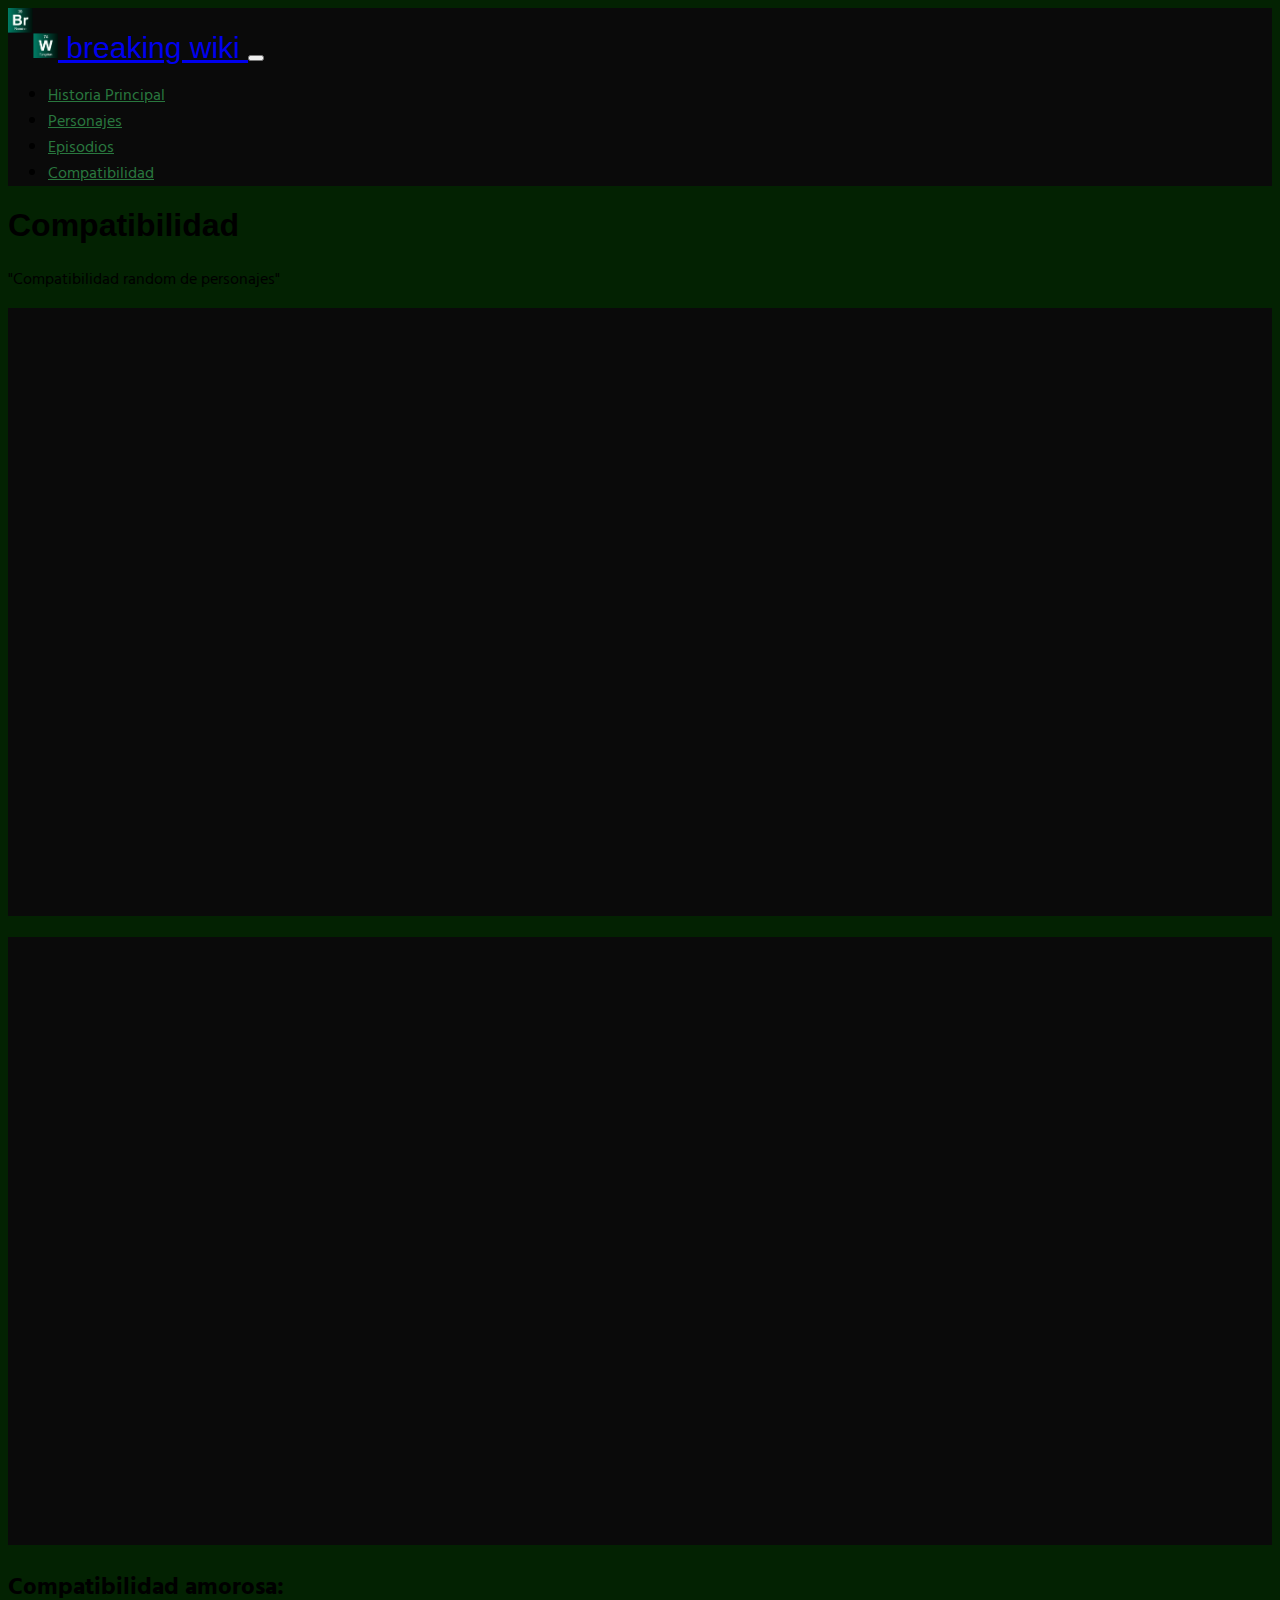
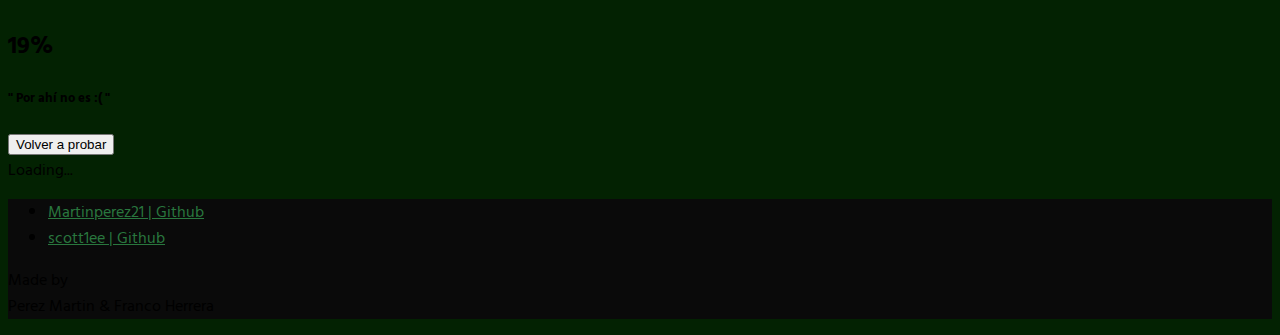
==== pages/compatibilidad.html @ 83dd54ca "Cambios en estilo y fixs de errores" ====
<!DOCTYPE html>
<html lang="es">

<head>
  <meta charset="UTF-8">
  <meta http-equiv="X-UA-Compatible" content="IE=edge">
  <meta name="viewport" content="width=device-width, initial-scale=1.0">
  <!-- Font -->
  <link href="http://fonts.cdnfonts.com/css/heart-breaking-bad" rel="stylesheet">
  <!-- Icono de la pagina -->
  <link rel="shortcut icon" href="public/img/Breaking-Wiki-logo.png">
  <!-- Bootstrap -->
  <link href="https://cdn.jsdelivr.net/npm/bootstrap@5.2.2/dist/css/bootstrap.min.css" rel="stylesheet"
    integrity="sha384-Zenh87qX5JnK2Jl0vWa8Ck2rdkQ2Bzep5IDxbcnCeuOxjzrPF/et3URy9Bv1WTRi" crossorigin="anonymous">
  <!-- Style CSS -->
  <link rel="stylesheet" href="../style.css">
  <title>Compatibilidad</title>
</head>

<body>
  <!-- Navbar -->
  <nav class="navbar navbar-expand-lg navbar-dark text-white">
    <div class="container-fluid">
      <a class="navbar-brand pt-3 pe-2" href="/index.html">
        <img src="../public/img/Breaking-Wiki-logo.png" alt="Breaking-Wiki-logo" class="img-fluid bkw-Logo pb-1 pe-1">
        breaking wiki
      </a>
      <button class="navbar-toggler" type="button" data-bs-toggle="collapse" data-bs-target="#navbarSupportedContent"
        aria-controls="navbarSupportedContent" aria-expanded="false" aria-label="Toggle navigation">
        <span class="navbar-toggler-icon"></span>
      </button>

      <div class="collapse navbar-collapse" id="navbarSupportedContent">
        <ul class="navbar-nav mt-2 me-auto mb-2 mb-lg-0">
          <li class="nav-item">
            <a class="nav-link" href="Historia_principal.html">Historia Principal</a>
          </li>
          <li class="nav-item">
            <a class="nav-link" href="personajes.html">Personajes</a>
          </li>
          <li class="nav-item">
            <a class="nav-link" href="episodios.html">Episodios</a>
          </li>
          <li class="nav-item">
            <a class="nav-link active" href="compatibilidad.html">Compatibilidad</a>
          </li>
        </ul>
      </div>
    </div>
  </nav>

    <div class="container-fluid align-content-center text-white ">
      <div class="container my-4 text-center">      
        <h1 class="font-bk display-1">Compatibilidad</h1>
        <p class="fst-italic text-secondary">"Compatibilidad random de personajes"</p>
      </div>
  
      <div class="container">
        <div class="row">
            <div class="col-lg-6 col-md-6 col-12 my-2">
                <div class="card bg-dark text-white">
                  <img class="card-img-top img-size-comp" >
                  <div class="card-body">
                    <h1 class="card-title" id="nombre"></h5>
                    <p class="card-text" id="actor"></p>
                  </div>
              </div>
            </div>
            <div class="col-lg-6 col-md-6 col-sm-12 col-12 mt-2">
                <div class="card bg-dark text-white">
                  <img class="card-img-top img-size-comp"  id="imagen">
                  <div class="card-body">
                    <h1 class="card-title text-light" id="name"></h5>
                    <p class="card-text text-light" id="portrayed"></p>
                  </div>
              </div>
            </div>
          </div>
        </div>
        
      
        <div class="container text-center titulo d-none mt-3 mb-5">
            <h2>Compatibilidad amorosa:</h2>
            <h2 id="valorcomp"></h2>
            <div class="progress my-4">
              <div class="progress-bar " aria-valuemin="0" aria-valuemax="100" id="progress-bar" ></div>
            </div>
            <div class="value">
              <p class="card-text text-light" id="valorcomp"></p>
            </div>
            <div class="frase mt-5 mb-3 fst-italic text-secondary">
              <h5 id="frase-comp"></h5>
            </div>
            <input type="button" value="Volver a probar" onclick="location.reload()" class="btn btn-success">
        </div>

        <!-- Spinner Loader -->
        <div class="spinner d-flex justify-content-center">
          <div class="spinner-border text-light" role="status">
            <span class="visually-hidden">Loading...</span>
          </div>
        </div>
    </div>

    
    <!-- Footer -->
  <footer>
    <div class="container py-4">
      <nav class="row">
        <ul class="nav justify-content-center p-4 mb-4 fs-5">
          <li class="nav-item">
            <a href="https://github.com/Martinperez21" class="nav-link mx-3">
              Martinperez21 | Github
            </a>
          </li>

          <li class="nav-item">
            <a href="https://github.com/scott1ee" class="nav-link mx-3">
              scott1ee | Github
            </a>
          </li>
        </ul>
        <p class="text-center mt-2  fs-5 text-white">Made by <br> Perez Martin & Franco Herrera</p>
      </nav>
    </div>
  </footer> 

  <!-- Script -->
  <script src="../js/compatibilidad.js"> </script>
  <script src="https://cdn.jsdelivr.net/npm/bootstrap@5.2.2/dist/js/bootstrap.bundle.min.js"
  integrity="sha384-OERcA2EqjJCMA+/3y+gxIOqMEjwtxJY7qPCqsdltbNJuaOe923+mo//f6V8Qbsw3"
  crossorigin="anonymous"></script>
 </body>
</html>
---- style.css ----
@import url('https://fonts.googleapis.com/css2?family=Hind+Siliguri:wght@300;400&display=swap');

body {
    background-color: #032202;
    font-family: 'Hind Siliguri', sans-serif;
}
footer{
    background-color: rgb(10, 10, 10);
}
@font-face {
    font-family: 'Heart Breaking Bad';
    font-style: normal;
    font-weight: 400;
    src: local('Heart Breaking Bad'), url('https://fonts.cdnfonts.com/s/67301/Heart Breaking Bad.woff') format('woff');
}

.background-movement {
    background: linear-gradient(181deg, #032202, #0c210b, #023f00, #035600);
    background-size: 800% 800%;

    -webkit-animation: bk-background 11s ease infinite;
    -o-animation: bk-background 11s ease infinite;
    animation: bk-background 11s ease infinite;
}

@-webkit-keyframes bk-background {
    0%{background-position:0% 58%}
    50%{background-position:100% 43%}
    100%{background-position:0% 58%}
}
@-o-keyframes bk-background {
    0%{background-position:0% 58%}
    50%{background-position:100% 43%}
    100%{background-position:0% 58%}
}
@keyframes bk-background {
    0%{background-position:0% 58%}
    50%{background-position:100% 43%}
    100%{background-position:0% 58%}
}

.image-bk {

    background-image: linear-gradient(rgba(0, 0, 0, 0.542), rgba(0, 0, 0, 0.568)), url(public/img/BK-image.jpg);
    background-repeat: no-repeat;
    background-attachment: fixed;
    background-size: cover;
    background-position: center center;
}

/* NAVBAR */
.navbar-dark,
.bg-dark,
.btn-dark,
.card-body,
.card-footer {
    background-color: rgb(10, 10, 10);
}

.bkw-Logo {
    width: 50px;
}

.font-bk {
    font-family: 'Heart Breaking Bad', sans-serif;
}

.navbar-brand {
    font-size: 30px;
    font-family: 'Heart Breaking Bad', sans-serif;
}

.nav-link {
    color: rgb(41, 119, 62);
}

.nav-link:hover {
    color: white;
}


.img-size {
    height: 250px;
    object-fit: cover;
    object-position: 50% 0%;
}
.img-size-comp {

    height: 600px;
    object-fit: cover;
    object-position: 0% 0%;
}

.card {
    transition: all 0.2s ease;
}

.card:hover {
    transition: 90ms;
    transform: scale(1.05);
    box-shadow: rgba(43, 102, 58, 0.525) 0px 0px 60px;
}

.page-link {
    border: none;
    color: white;
    background-color: rgb(27, 81, 41);
}

.page-link:hover,
.page.item:hover,
pagination:hover {

    border: none;
    color: rgb(41, 119, 62);
    background-color: rgb(10, 10, 10);
}
.progress-bar{
    border: none;
    background-color: #00b209;
}
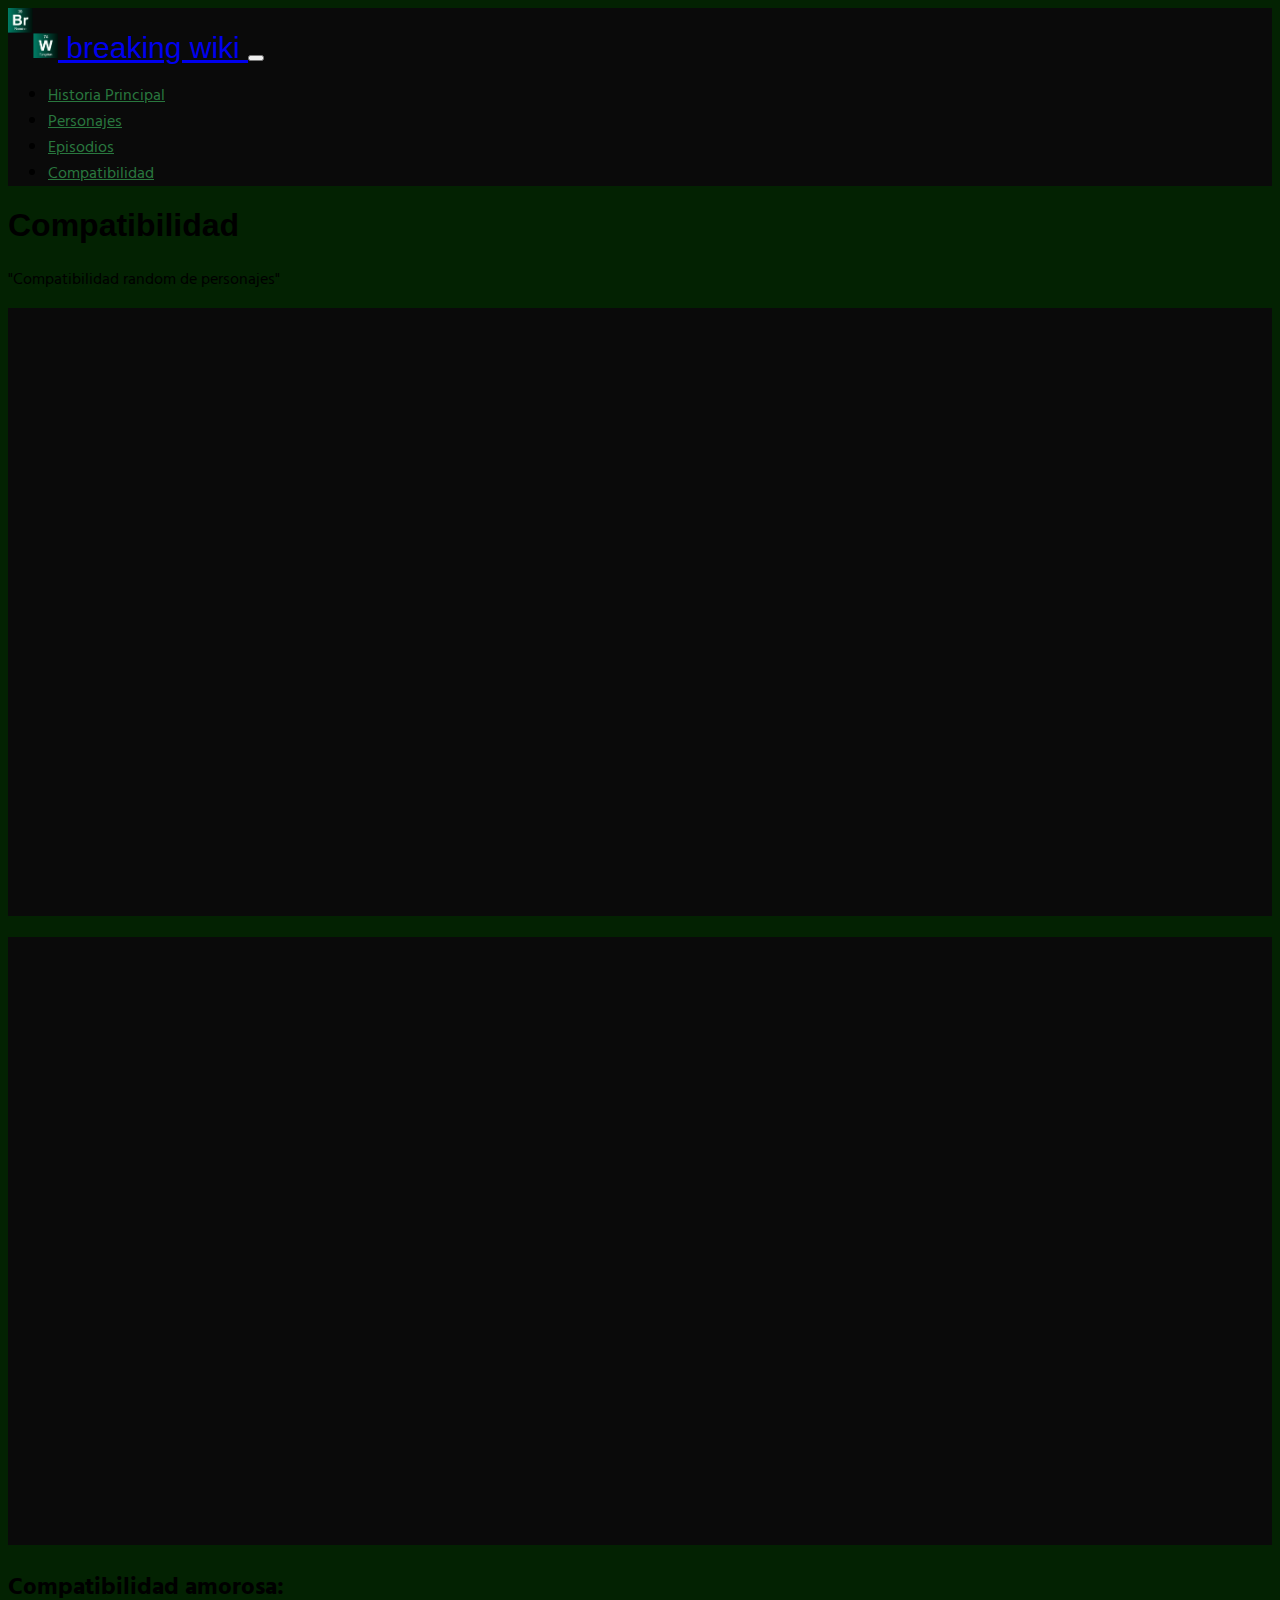
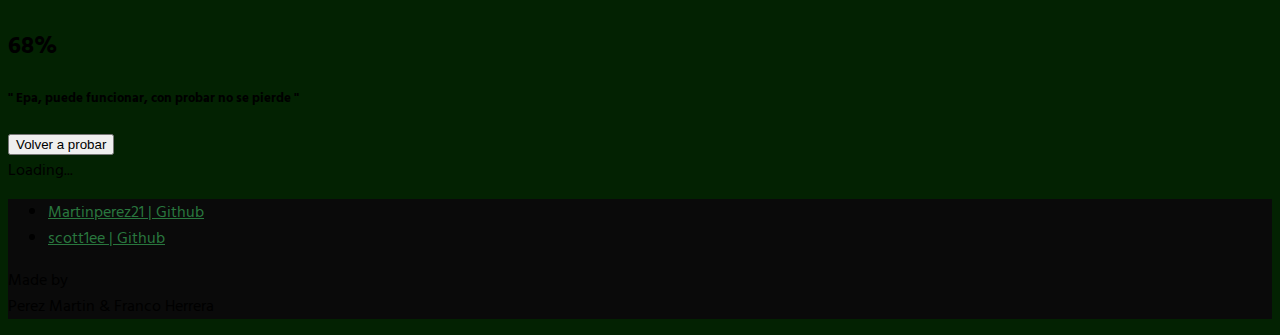
==== commit 49ba9763: "arreglos de codigo y disabled de boton" ====
--- a/pages/compatibilidad.html
+++ b/pages/compatibilidad.html
@@ -1,6 +1,5 @@
 <!DOCTYPE html>
 <html lang="es">
-
 <head>
   <meta charset="UTF-8">
   <meta http-equiv="X-UA-Compatible" content="IE=edge">
@@ -54,7 +53,6 @@
         <h1 class="font-bk display-1">Compatibilidad</h1>
         <p class="fst-italic text-secondary">"Compatibilidad random de personajes"</p>
       </div>
-  
       <div class="container">
         <div class="row">
             <div class="col-lg-6 col-md-6 col-12 my-2">
@@ -77,31 +75,28 @@
             </div>
           </div>
         </div>
-        
+      <div class="container text-center titulo d-none mt-3 mb-5">
+        <h2>Compatibilidad amorosa:</h2>
+        <h2 id="valorcomp"></h2>
+          <div class="progress my-4">
+            <div class="progress-bar " aria-valuemin="0" aria-valuemax="100" id="progress-bar" ></div>
+          </div>
+          <div class="value">
+            <p class="card-text text-light" id="valorcomp"></p>
+          </div>
+          <div class="frase mt-5 mb-3 fst-italic text-secondary">
+            <h5 id="frase-comp"></h5>
+          </div>
+          <input type="button" value="Volver a probar" onclick="location.reload()" class="btn btn-success">
+      </div>
+    </div>
       
-        <div class="container text-center titulo d-none mt-3 mb-5">
-            <h2>Compatibilidad amorosa:</h2>
-            <h2 id="valorcomp"></h2>
-            <div class="progress my-4">
-              <div class="progress-bar " aria-valuemin="0" aria-valuemax="100" id="progress-bar" ></div>
-            </div>
-            <div class="value">
-              <p class="card-text text-light" id="valorcomp"></p>
-            </div>
-            <div class="frase mt-5 mb-3 fst-italic text-secondary">
-              <h5 id="frase-comp"></h5>
-            </div>
-            <input type="button" value="Volver a probar" onclick="location.reload()" class="btn btn-success">
+      <!-- Spinner Loader -->
+      <div class="spinner d-flex justify-content-center my-4">
+        <div class="spinner-border text-light" role="status">
+          <span class="visually-hidden">Loading...</span>
         </div>
-
-        <!-- Spinner Loader -->
-        <div class="spinner d-flex justify-content-center">
-          <div class="spinner-border text-light" role="status">
-            <span class="visually-hidden">Loading...</span>
-          </div>
-        </div>
-    </div>
-
+      </div>
     
     <!-- Footer -->
   <footer>
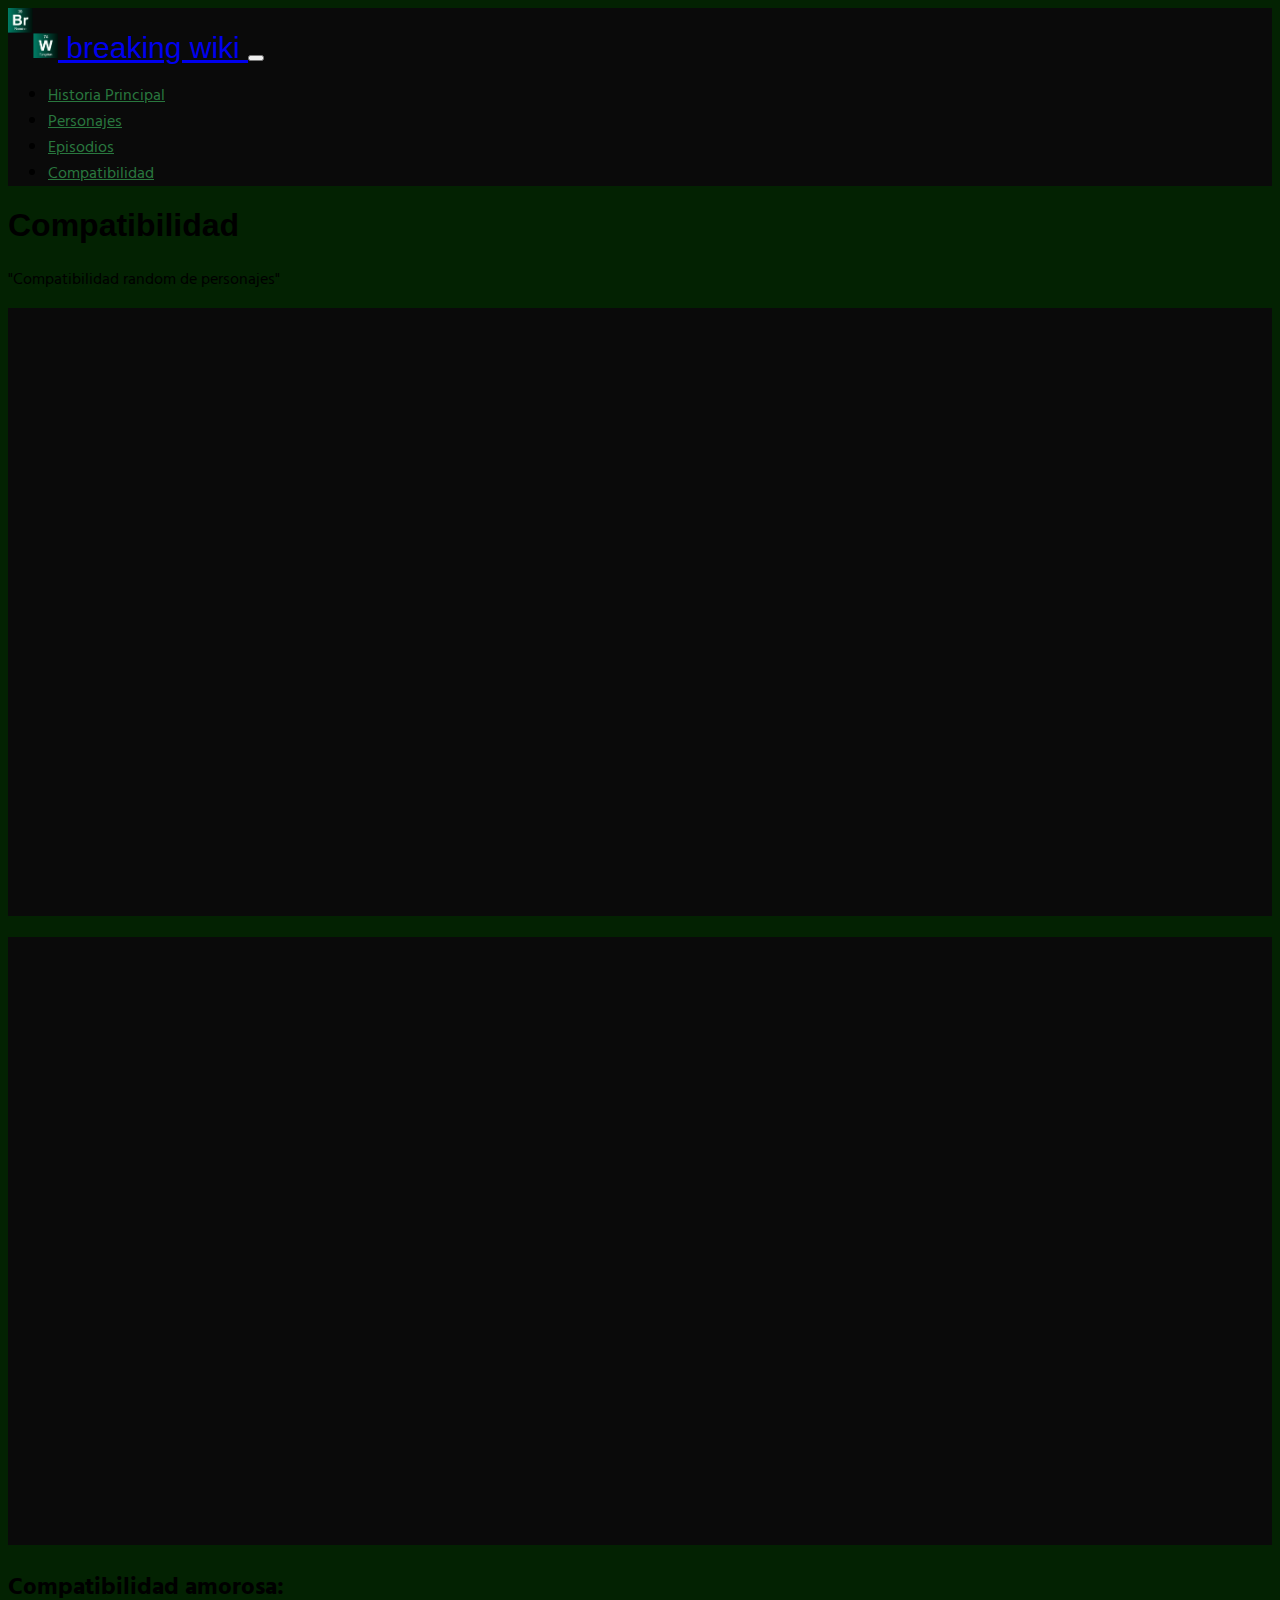
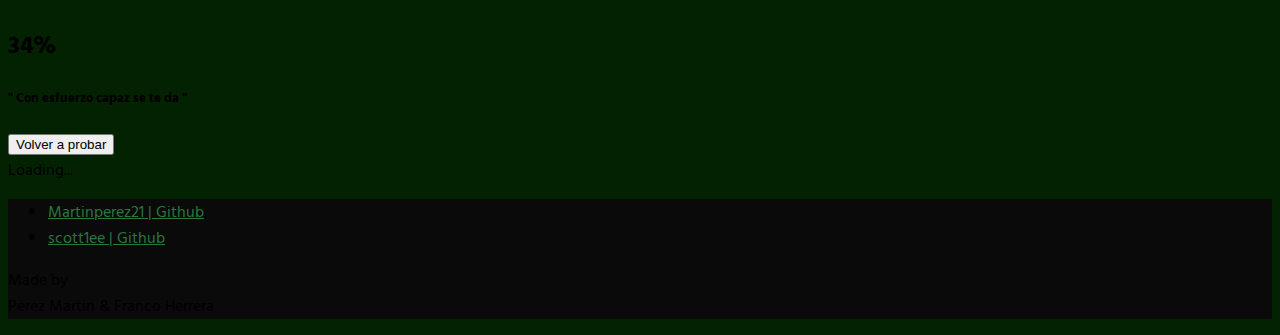
==== commit e9b900e5: "Mejoras en codigo" ====
--- a/pages/compatibilidad.html
+++ b/pages/compatibilidad.html
@@ -20,7 +20,7 @@
   <!-- Navbar -->
   <nav class="navbar navbar-expand-lg navbar-dark text-white">
     <div class="container-fluid">
-      <a class="navbar-brand pt-3 pe-2" href="/index.html">
+      <a class="navbar-brand pt-3 pe-2" href="../index.html">
         <img src="../public/img/Breaking-Wiki-logo.png" alt="Breaking-Wiki-logo" class="img-fluid bkw-Logo pb-1 pe-1">
         breaking wiki
       </a>
--- a/style.css
+++ b/style.css
@@ -3,9 +3,6 @@
 body {
     background-color: #032202;
     font-family: 'Hind Siliguri', sans-serif;
-}
-footer{
-    background-color: rgb(10, 10, 10);
 }
 @font-face {
     font-family: 'Heart Breaking Bad';
@@ -14,6 +11,11 @@
     src: local('Heart Breaking Bad'), url('https://fonts.cdnfonts.com/s/67301/Heart Breaking Bad.woff') format('woff');
 }
 
+/* Fonts */
+.font-bk {
+    font-family: 'Heart Breaking Bad', sans-serif;
+}
+/* Fondo en movimiento de index */
 .background-movement {
     background: linear-gradient(181deg, #032202, #0c210b, #023f00, #035600);
     background-size: 800% 800%;
@@ -22,7 +24,6 @@
     -o-animation: bk-background 11s ease infinite;
     animation: bk-background 11s ease infinite;
 }
-
 @-webkit-keyframes bk-background {
     0%{background-position:0% 58%}
     50%{background-position:100% 43%}
@@ -39,46 +40,36 @@
     100%{background-position:0% 58%}
 }
 
-.image-bk {
 
-    background-image: linear-gradient(rgba(0, 0, 0, 0.542), rgba(0, 0, 0, 0.568)), url(public/img/BK-image.jpg);
-    background-repeat: no-repeat;
-    background-attachment: fixed;
-    background-size: cover;
-    background-position: center center;
-}
-
-/* NAVBAR */
+/* COLOR PRINCIPAL */
 .navbar-dark,
 .bg-dark,
 .btn-dark,
 .card-body,
-.card-footer {
+.card-footer,
+footer {
     background-color: rgb(10, 10, 10);
 }
 
+
+/* Tamaños */
+.navbar-brand {
+    font-size: 30px;
+    font-family: 'Heart Breaking Bad', sans-serif;
+}
 .bkw-Logo {
     width: 50px;
 }
 
-.font-bk {
-    font-family: 'Heart Breaking Bad', sans-serif;
-}
-
-.navbar-brand {
-    font-size: 30px;
-    font-family: 'Heart Breaking Bad', sans-serif;
-}
-
+/* Color de links */
 .nav-link {
     color: rgb(41, 119, 62);
 }
-
 .nav-link:hover {
     color: white;
 }
 
-
+/* Imagenes de tarjeta responsive */
 .img-size {
     height: 250px;
     object-fit: cover;
@@ -91,30 +82,31 @@
     object-position: 0% 0%;
 }
 
+/* Efecto de tarjetas */
 .card {
     transition: all 0.2s ease;
 }
-
 .card:hover {
     transition: 90ms;
     transform: scale(1.05);
     box-shadow: rgba(43, 102, 58, 0.525) 0px 0px 60px;
 }
 
+/* Botones de pagina */
 .page-link {
     border: none;
     color: white;
     background-color: rgb(27, 81, 41);
 }
-
 .page-link:hover,
 .page.item:hover,
 pagination:hover {
-
     border: none;
     color: rgb(41, 119, 62);
     background-color: rgb(10, 10, 10);
 }
+
+/* Barra de progreso */
 .progress-bar{
     border: none;
     background-color: #00b209;
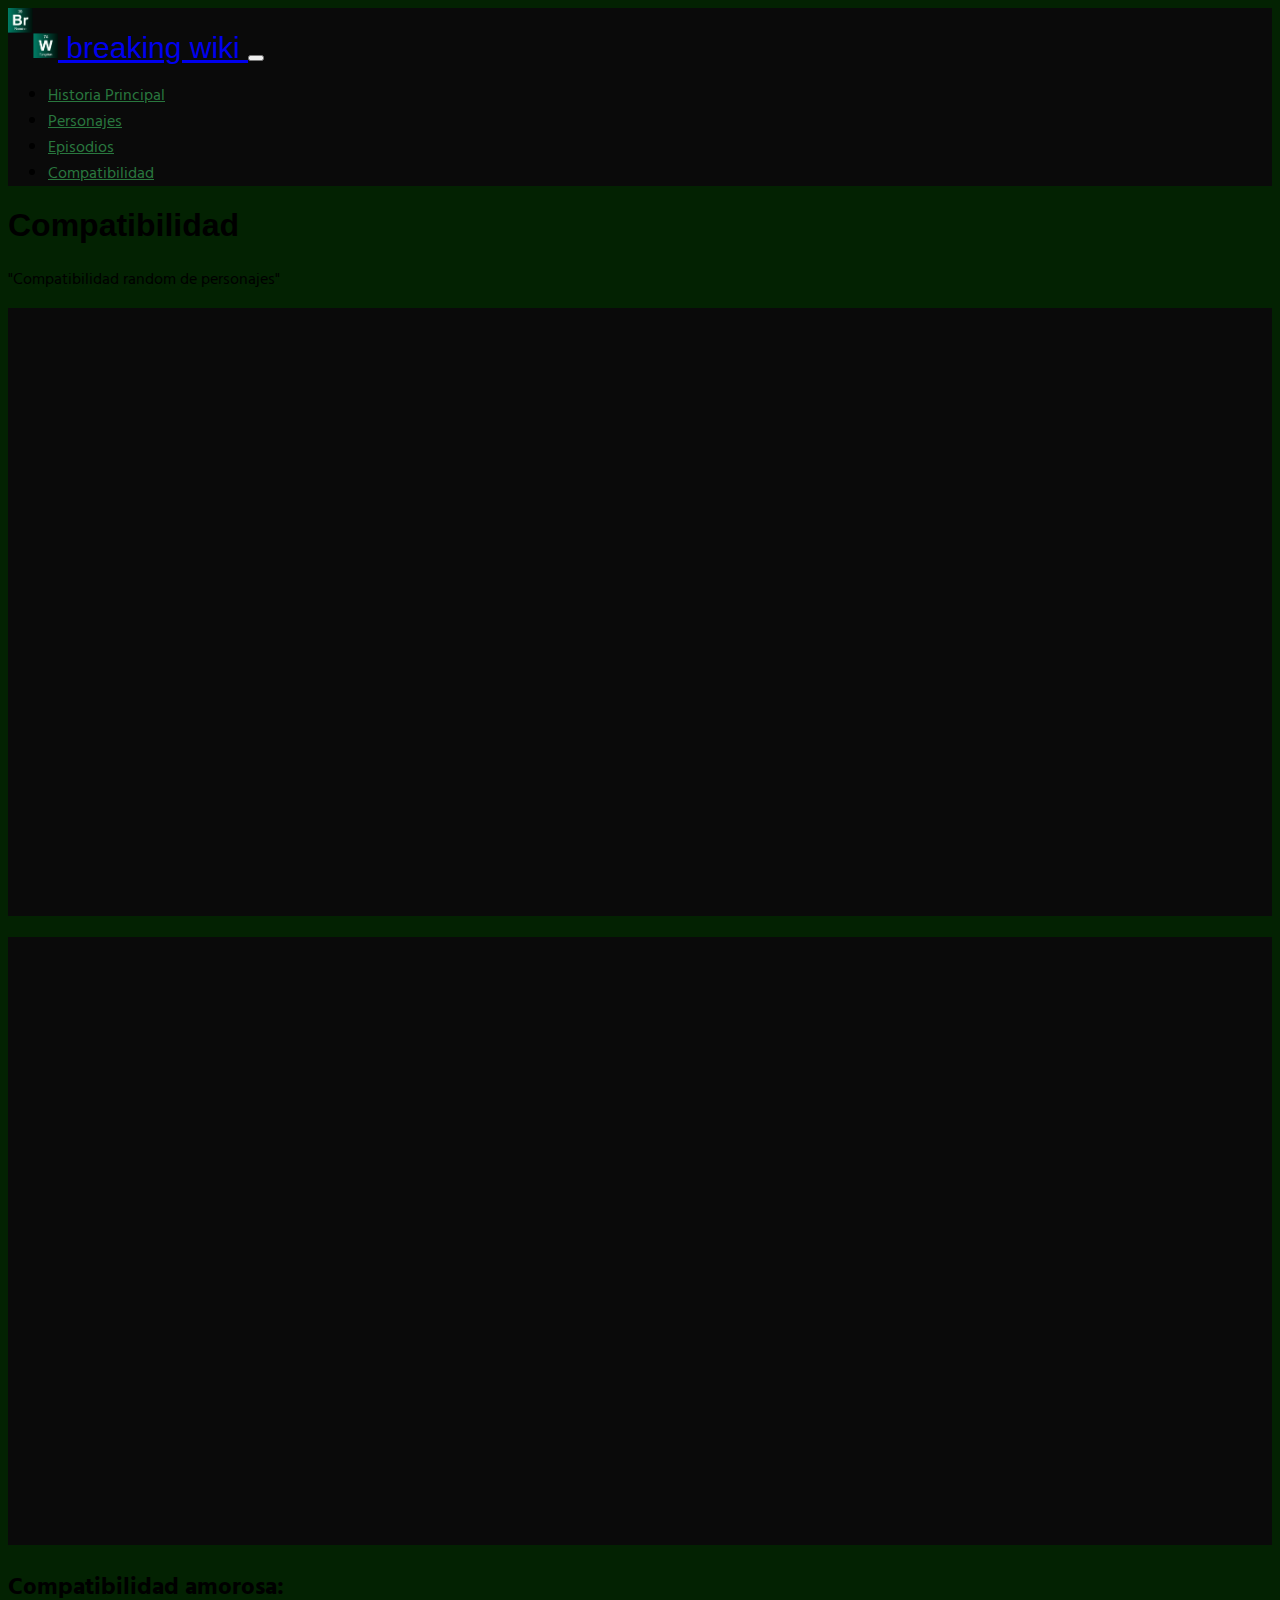
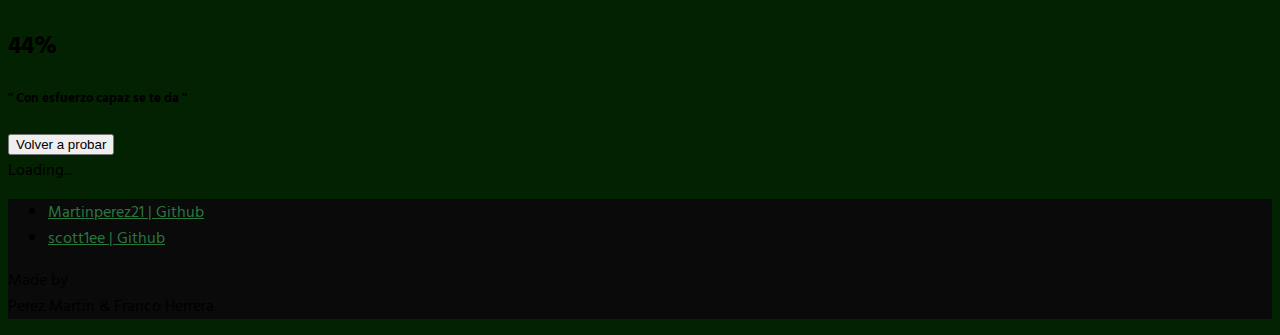
==== commit bb115dce: "Mejoras en codigo y fix del footer" ====
--- a/pages/compatibilidad.html
+++ b/pages/compatibilidad.html
@@ -16,7 +16,7 @@
   <title>Compatibilidad</title>
 </head>
 
-<body>
+<body class="d-flex flex-column min-vh-100">
   <!-- Navbar -->
   <nav class="navbar navbar-expand-lg navbar-dark text-white">
     <div class="container-fluid">
@@ -92,7 +92,7 @@
     </div>
       
       <!-- Spinner Loader -->
-      <div class="spinner d-flex justify-content-center my-4">
+      <div class="spinner d-flex justify-content-center my-4 mb-auto">
         <div class="spinner-border text-light" role="status">
           <span class="visually-hidden">Loading...</span>
         </div>
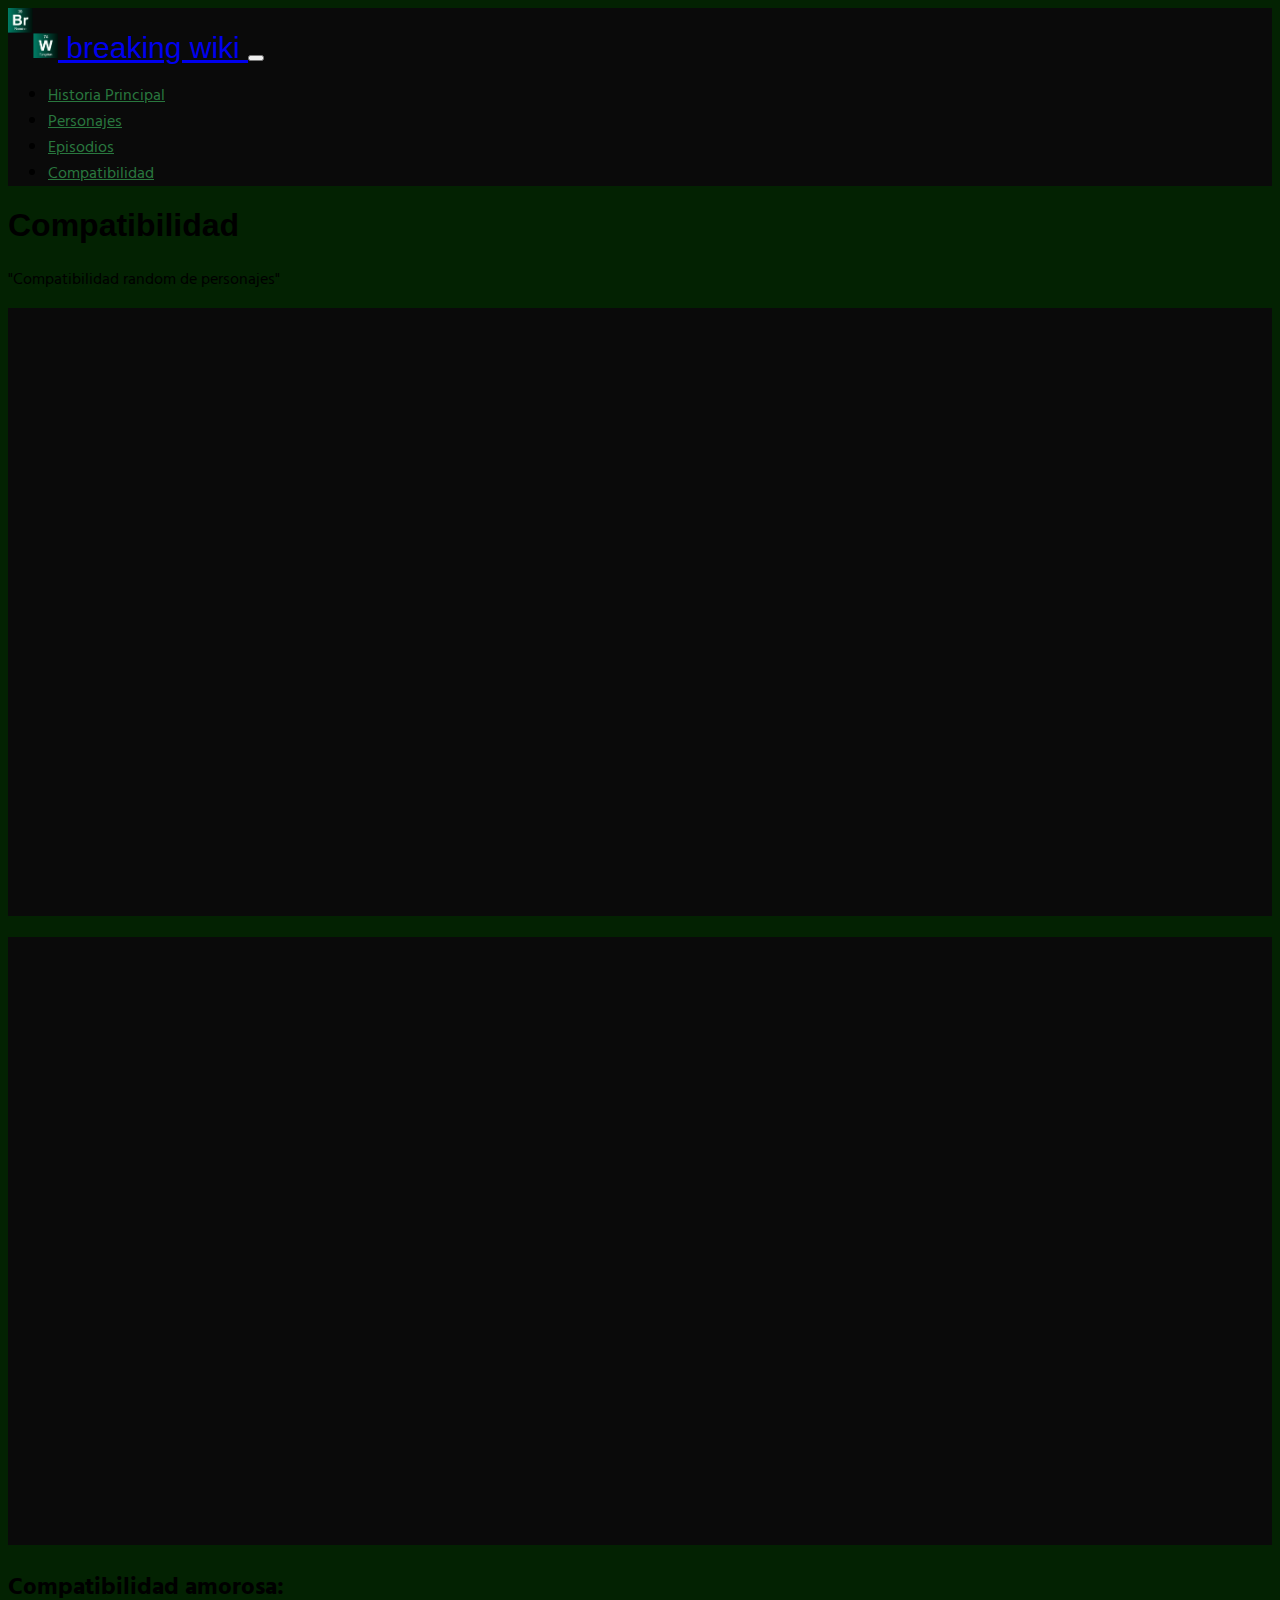
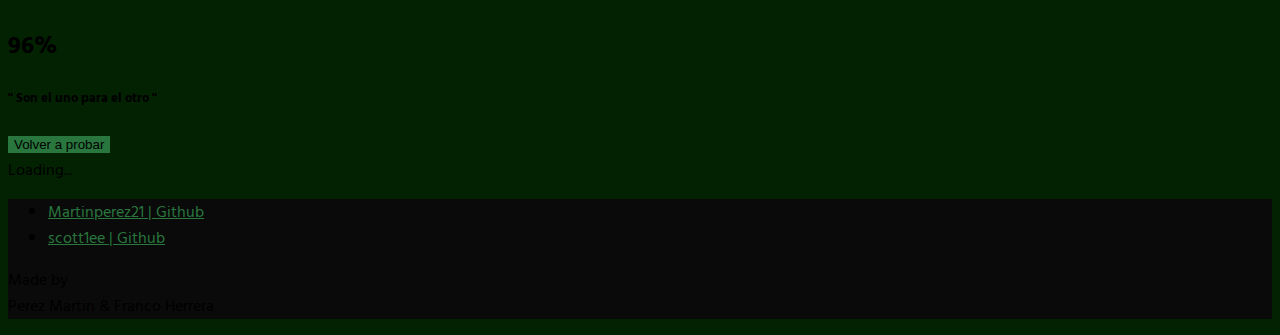
==== commit d168abd9: "Cambio de color en los botones y subida de png de paleta de colores" ====
--- a/pages/compatibilidad.html
+++ b/pages/compatibilidad.html
@@ -75,7 +75,7 @@
             </div>
           </div>
         </div>
-      <div class="container text-center titulo d-none mt-3 mb-5">
+      <div class="container text-center titulo d-none my-5">
         <h2>Compatibilidad amorosa:</h2>
         <h2 id="valorcomp"></h2>
           <div class="progress my-4">
@@ -87,7 +87,7 @@
           <div class="frase mt-5 mb-3 fst-italic text-secondary">
             <h5 id="frase-comp"></h5>
           </div>
-          <input type="button" value="Volver a probar" onclick="location.reload()" class="btn btn-success">
+          <input type="button" value="Volver a probar" onclick="location.reload()" class="btn btn-primary">
       </div>
     </div>
       
--- a/style.css
+++ b/style.css
@@ -92,22 +92,28 @@
     box-shadow: rgba(43, 102, 58, 0.525) 0px 0px 60px;
 }
 
-/* Botones de pagina */
-.page-link {
-    border: none;
-    color: white;
-    background-color: rgb(27, 81, 41);
-}
-.page-link:hover,
-.page.item:hover,
-pagination:hover {
-    border: none;
-    color: rgb(41, 119, 62);
-    background-color: rgb(10, 10, 10);
-}
+
 
 /* Barra de progreso */
 .progress-bar{
     border: none;
-    background-color: #00b209;
+    background-color: #369457;
+}
+
+/* Botones cambio de colores a la paleta de BK*/
+.btn-primary{
+    border: none;
+    background-color: #29773E;
+  }
+.btn-primary:hover{
+    background-color: #1F6032;
+}
+.btn.show, .btn:first-child:active{
+    background-color: #29773E;
+}
+.btn-primary:disabled,
+.btn-primary[disabled]{
+    border: none;
+    background-color: #1F6032;
+  color: #ffffff;
 }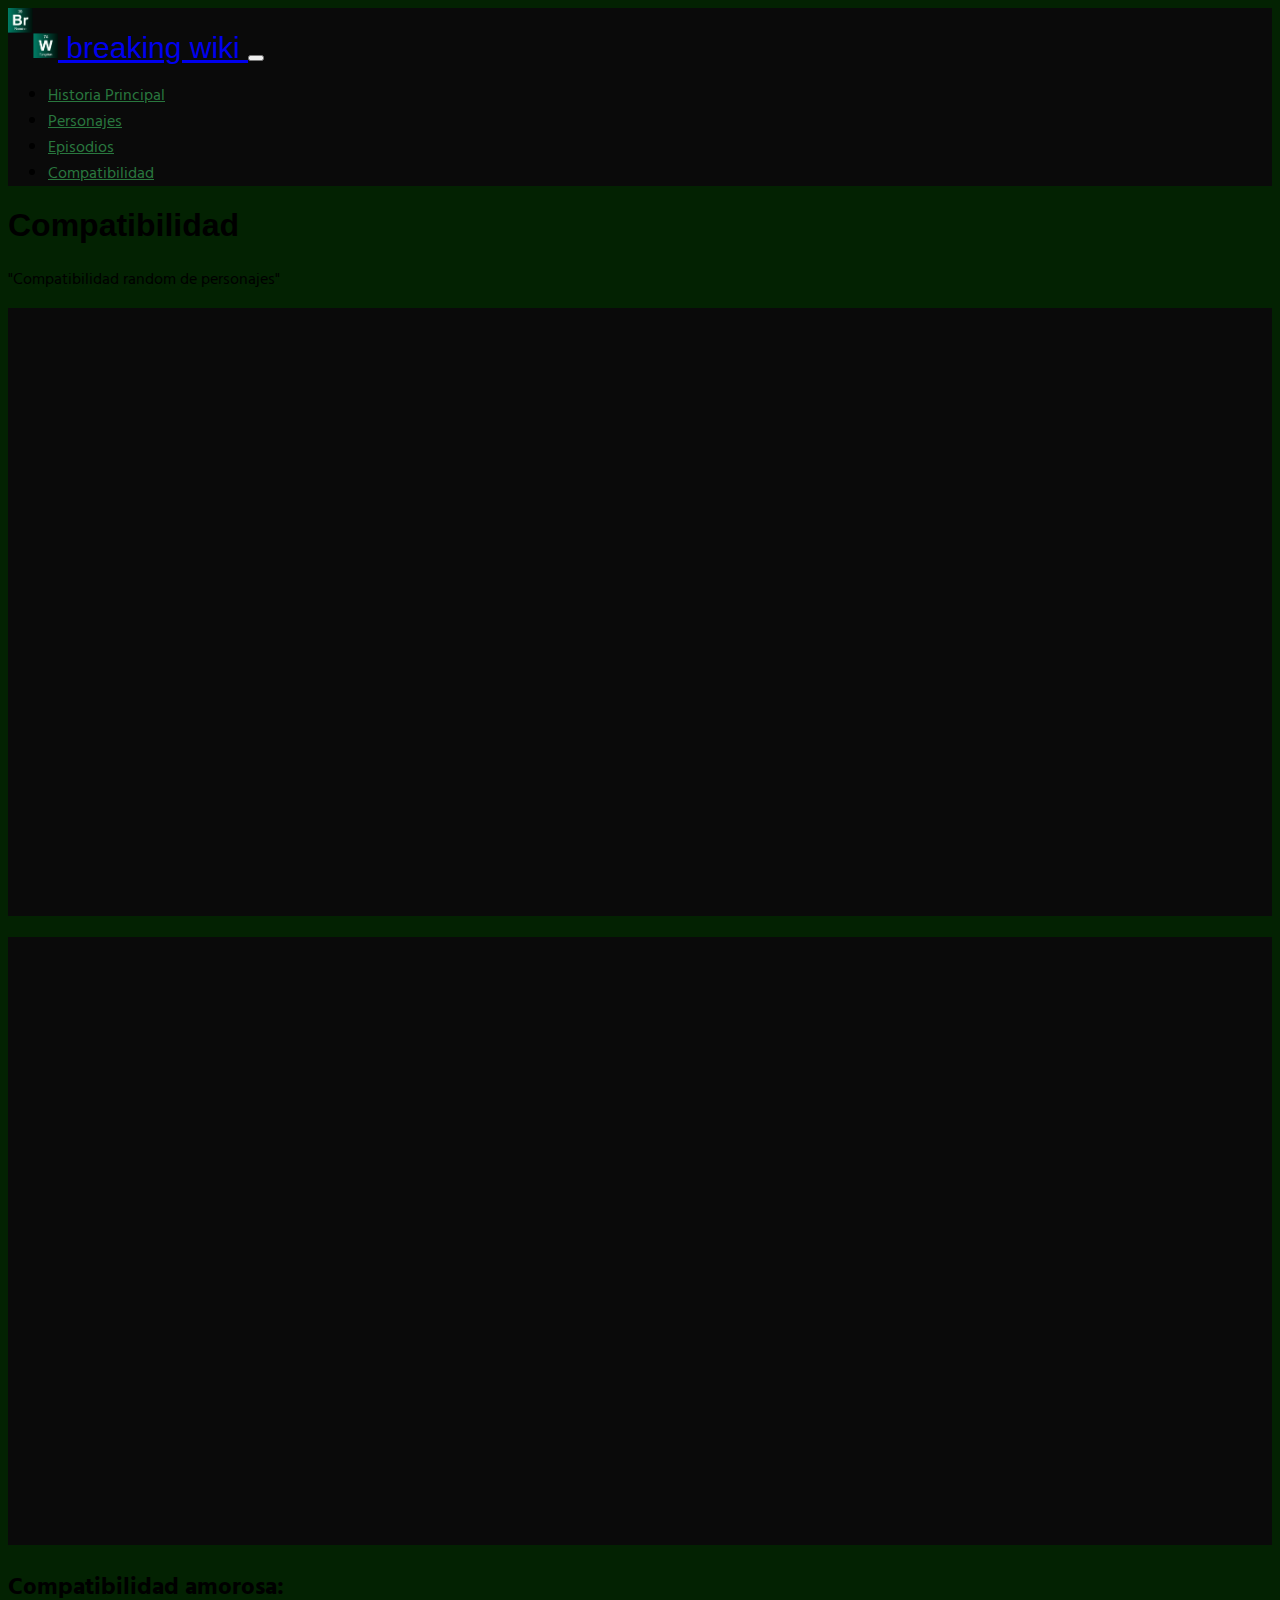
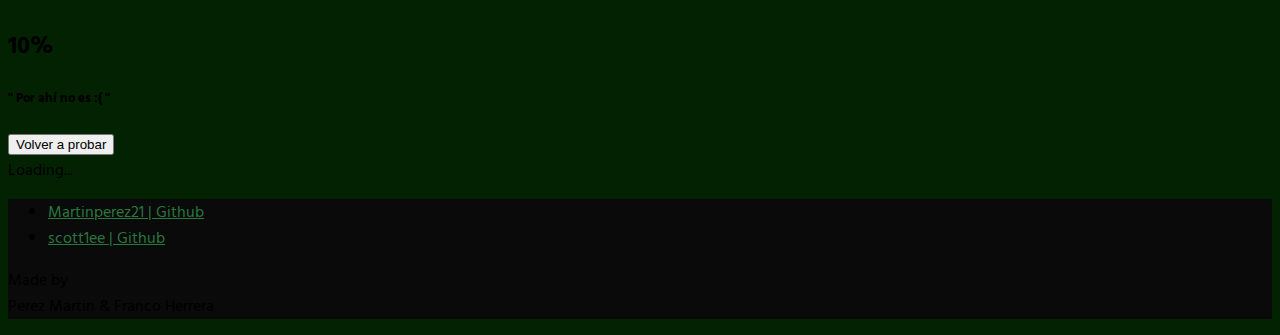
==== commit 5bf53df2: "Cambios finales" ====
--- a/pages/compatibilidad.html
+++ b/pages/compatibilidad.html
@@ -87,7 +87,7 @@
           <div class="frase mt-5 mb-3 fst-italic text-secondary">
             <h5 id="frase-comp"></h5>
           </div>
-          <input type="button" value="Volver a probar" onclick="location.reload()" class="btn btn-primary">
+          <input type="button" value="Volver a probar" onclick="location.reload()" class="btn btn-success">
       </div>
     </div>
       
--- a/style.css
+++ b/style.css
@@ -60,6 +60,9 @@
 .bkw-Logo {
     width: 50px;
 }
+.responsive-text{
+	font-size: calc(10% + 1vw + 1vh);
+}
 
 /* Color de links */
 .nav-link {
@@ -101,10 +104,12 @@
 }
 
 /* Botones cambio de colores a la paleta de BK*/
+.btn-succes,
 .btn-primary{
     border: none;
     background-color: #29773E;
   }
+.btn-succes,
 .btn-primary:hover{
     background-color: #1F6032;
 }
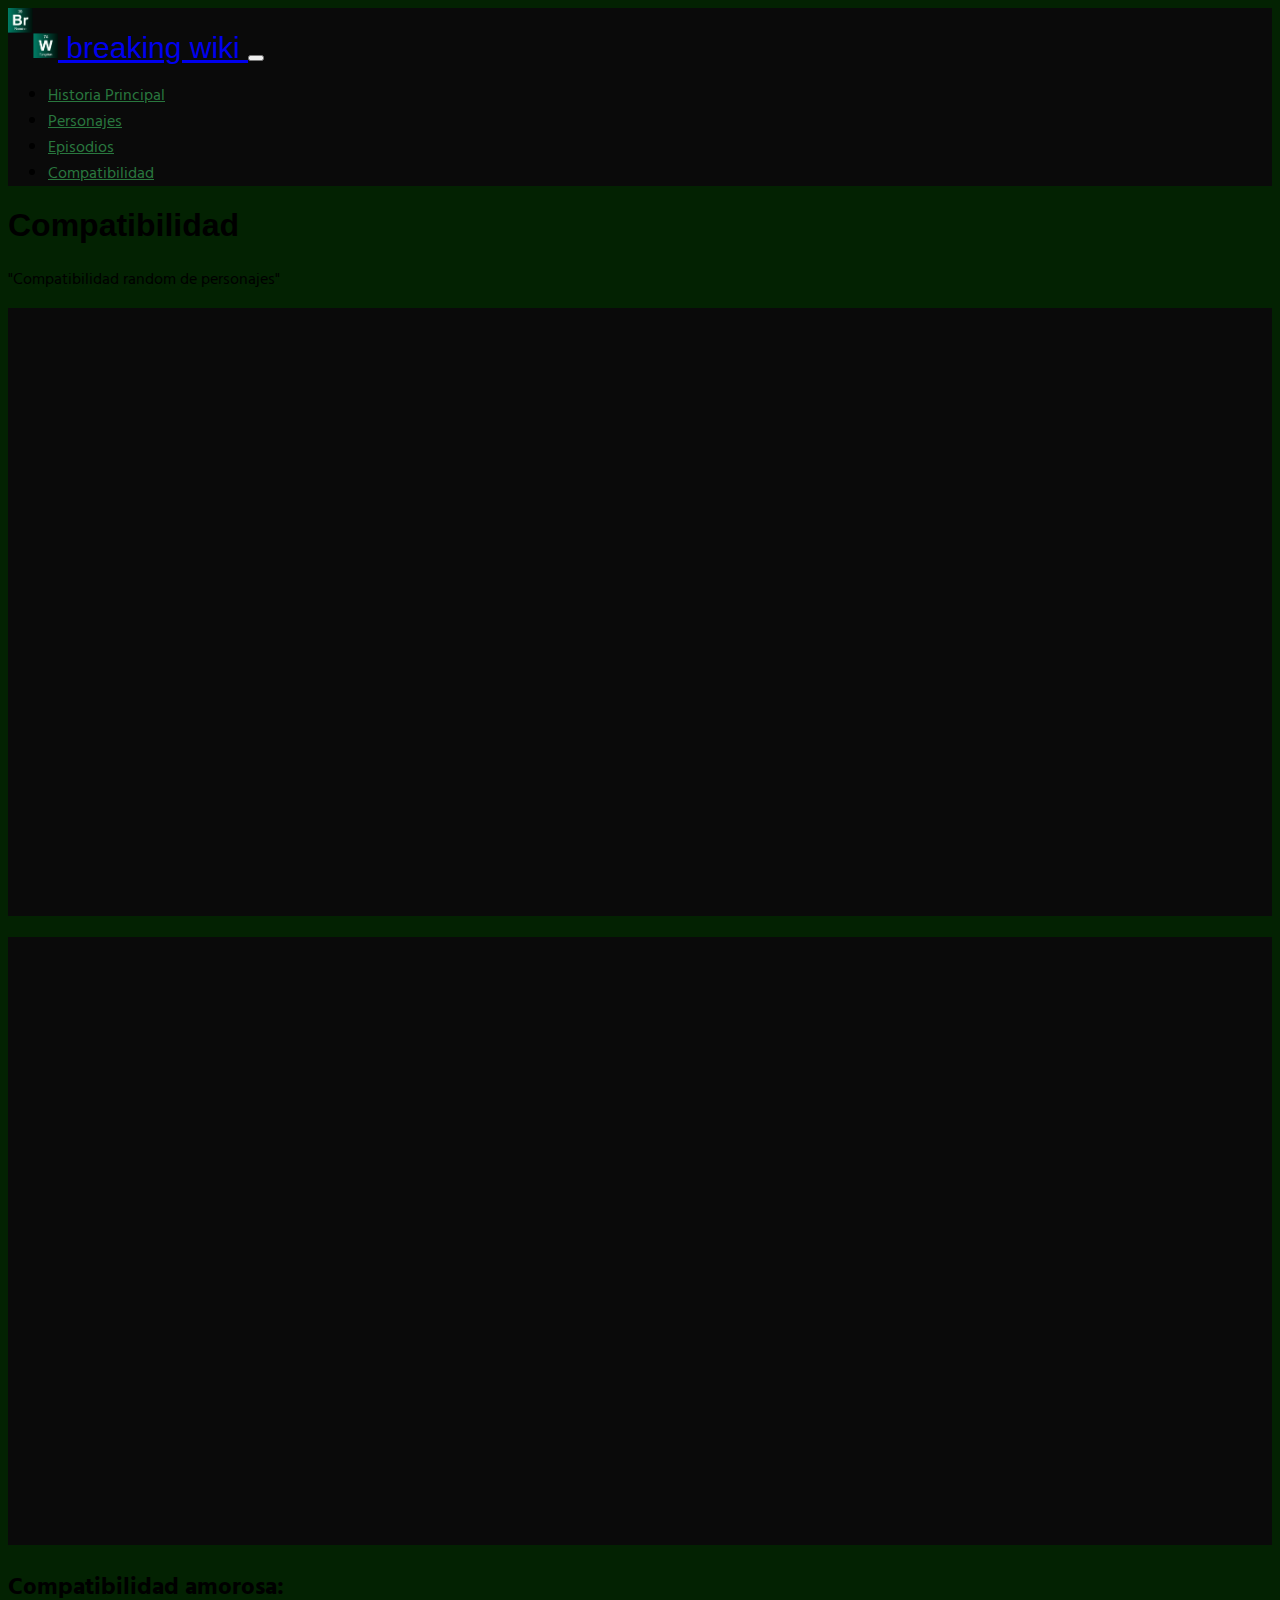
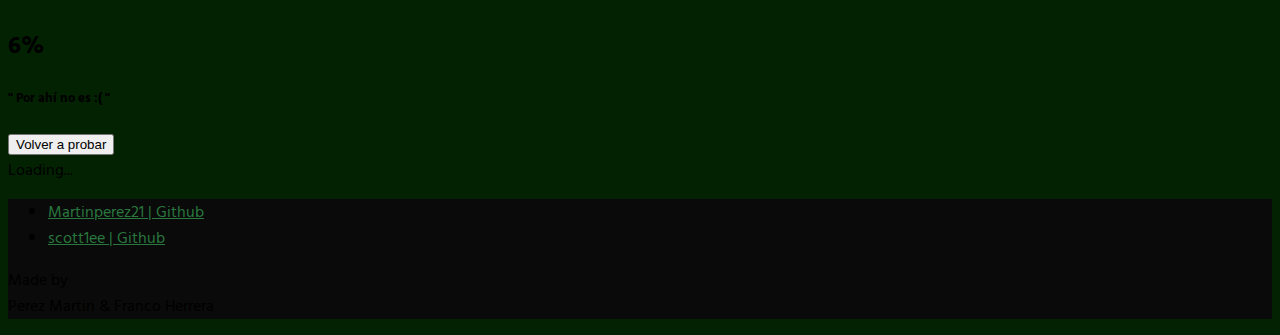
==== commit 4e7370ee: "Cambios finales" ====
--- a/pages/compatibilidad.html
+++ b/pages/compatibilidad.html
@@ -55,7 +55,7 @@
       </div>
       <div class="container">
         <div class="row">
-            <div class="col-lg-6 col-md-6 col-12 my-2">
+            <div class="col-lg-6 col-md-6 col-12 my-3">
                 <div class="card bg-dark text-white">
                   <img class="card-img-top img-size-comp" >
                   <div class="card-body">
@@ -64,7 +64,7 @@
                   </div>
               </div>
             </div>
-            <div class="col-lg-6 col-md-6 col-sm-12 col-12 mt-2">
+            <div class="col-lg-6 col-md-6 col-sm-12 col-12 mt-3">
                 <div class="card bg-dark text-white">
                   <img class="card-img-top img-size-comp"  id="imagen">
                   <div class="card-body">
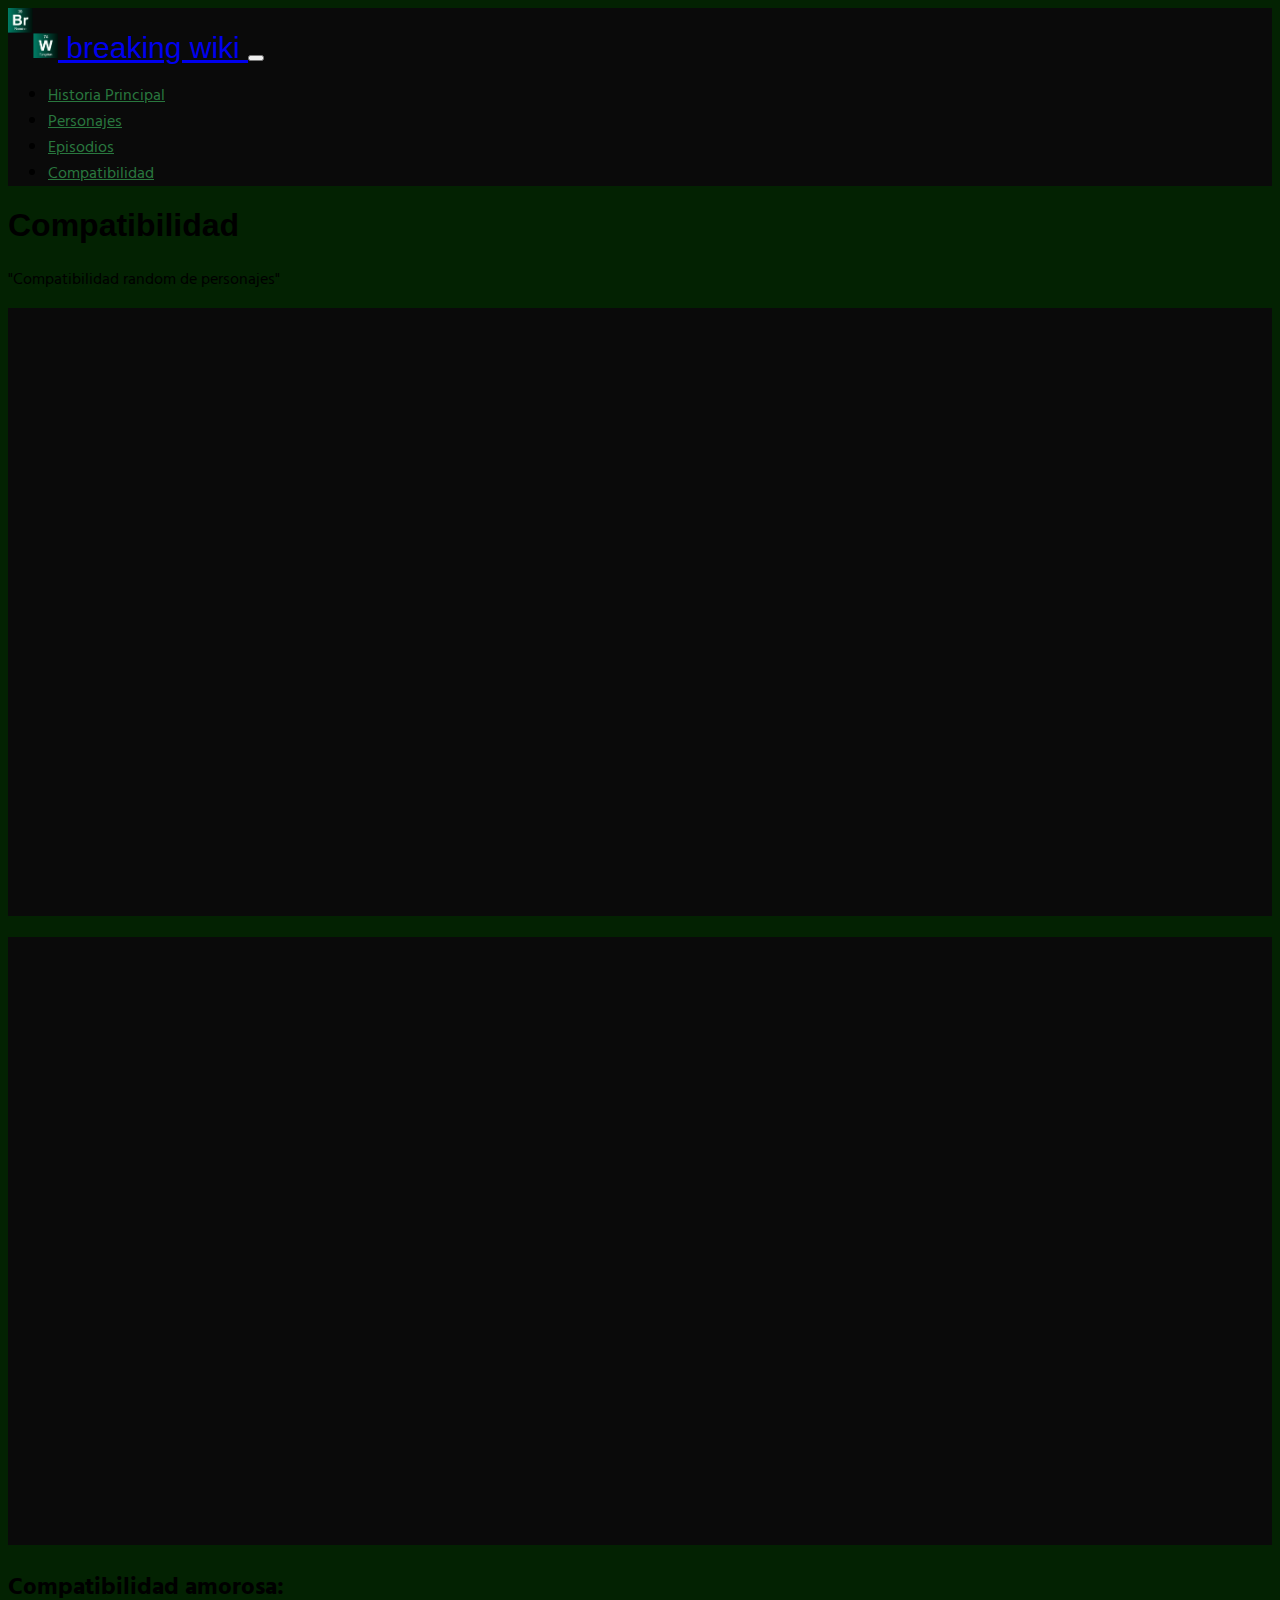
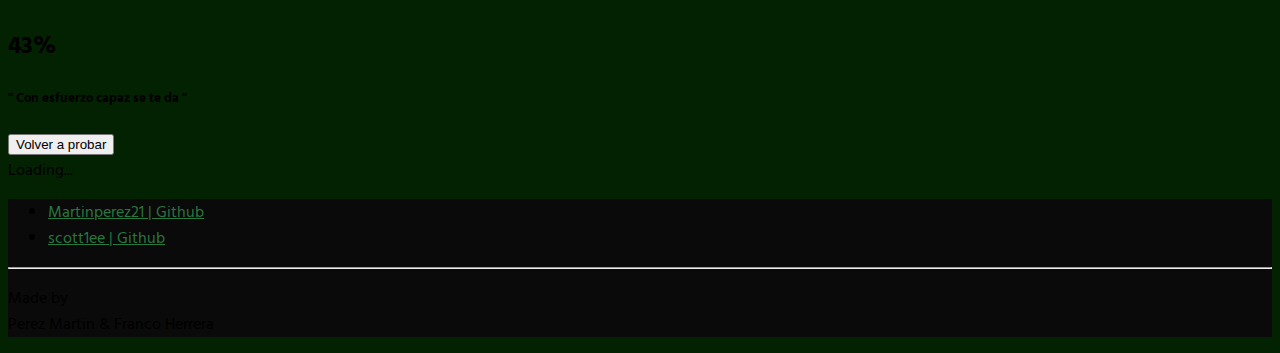
==== commit d13a039a: "Inclusion de etiqueta hr" ====
--- a/pages/compatibilidad.html
+++ b/pages/compatibilidad.html
@@ -115,6 +115,7 @@
             </a>
           </li>
         </ul>
+        <hr>
         <p class="text-center mt-2  fs-5 text-white">Made by <br> Perez Martin & Franco Herrera</p>
       </nav>
     </div>
--- a/style.css
+++ b/style.css
@@ -3,6 +3,9 @@
 body {
     background-color: #032202;
     font-family: 'Hind Siliguri', sans-serif;
+}
+hr{
+    color: white;
 }
 @font-face {
     font-family: 'Heart Breaking Bad';
